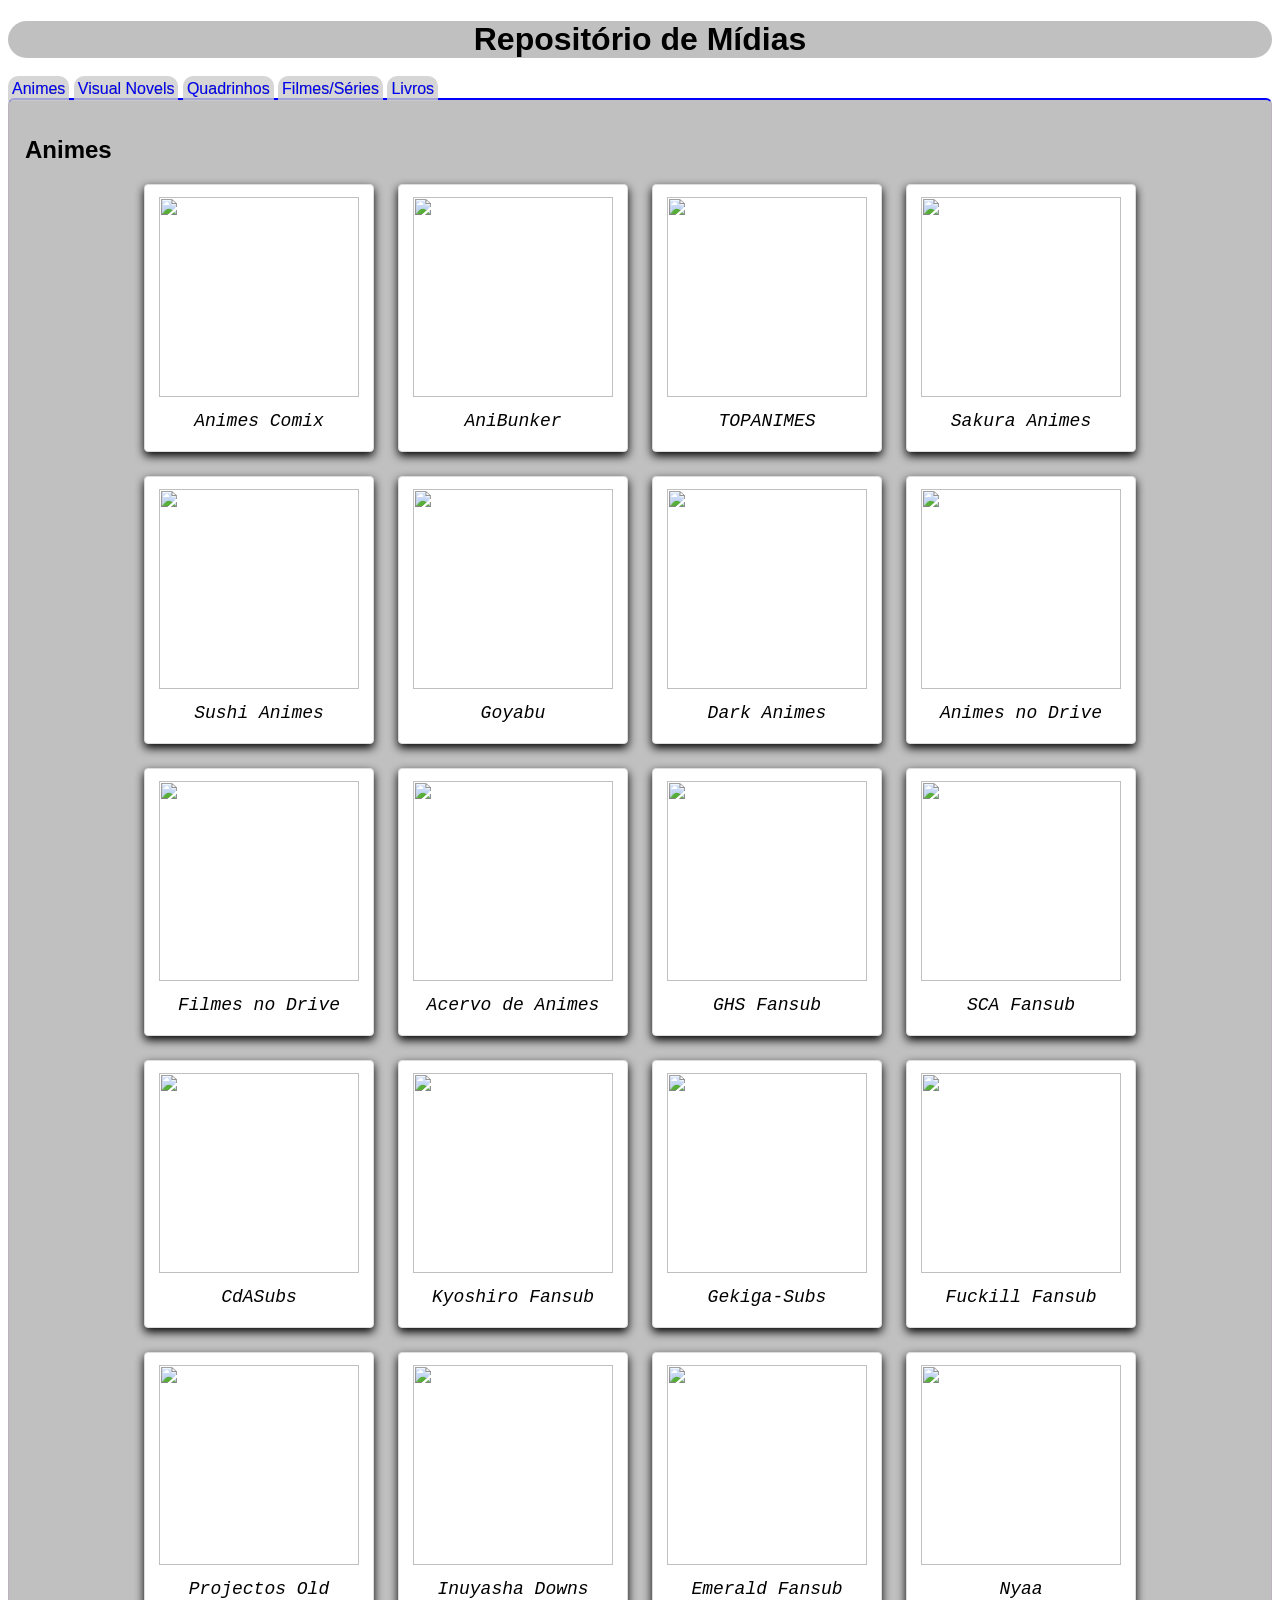
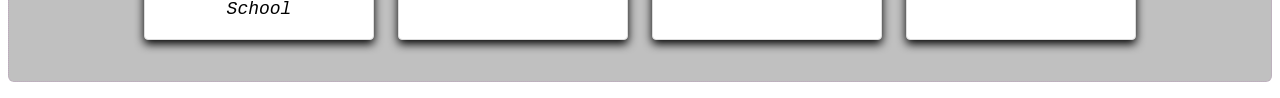
==== index.html @ 6e3ff59a "Add files via upload" ====
<!DOCTYPE html>
<html lang="pt-BR">
<head>
    <meta charset="UTF-8">
    <meta name="viewport" content="width=device-width, initial-scale=1.0">
    <title>Repositório de Mídias</title>
    <link rel="stylesheet" href="estilo.css">
</head>
<body>
    <header>
        <h1>Repositório de Mídias</h1>
    </header>
    <nav>
        <a href="index.html">Animes</a>
        <a href="vns.html">Visual Novels</a>
        <a href="quadrinhos.html">Quadrinhos</a>
        <a href="filmes_series.html">Filmes/Séries</a>
        <a href="livros.html">Livros</a>
    </nav>
    <main>
        <section class="bloco">
            <h2>
                Animes
            </h2>
            <div id="galeria">
                <div class="foto">
                    <a href="https://animescomix.tv/">
                        <img src="../Repositório de Mídias/img_anime/animes-comix.jpg">
                    </a>
                    <div class="legenda">
                        Animes Comix
                    </div>
                </div>
                <div class="foto">
                    <a href="https://anibunker.com/home">
                        <img src="../Repositório de Mídias/img_anime/anime-bunker.png">
                    </a>
                    <div class="legenda">
                        AniBunker
                    </div>
                </div>
                <div class="foto">
                    <a href="https://topanimes.net/">
                        <img src="../Repositório de Mídias/img_anime/topanimes.png" alt="">
                    </a>
                    <div class="legenda">
                        TOPANIMES
                    </div>
                </div>
                <div class="foto">
                    <a href="https://mail.sakuraanimes.com/animes?fansubs[]=239">
                        <img src="../Repositório de Mídias/img_anime/sakura-animes.png">
                    </a>
                    <div class="legenda">
                        Sakura Animes
                    </div>
                </div>
                <div class="foto">
                    <a href="https://sushianimes.com.br/">
                        <img src="../Repositório de Mídias/img_anime/sushi-animes.png">
                    </a>
                    <div class="legenda">
                        Sushi Animes
                    </div>
                </div>
                <div class="foto">
                    <a href="https://goyabu.io/inicio-2">
                        <img src="../Repositório de Mídias/img_anime/goyabu.png" alt="">
                    </a>
                    <div class="legenda">
                        Goyabu
                    </div>
                </div>
                <div class="foto">
                    <a href="https://darkmahou.io/">
                        <img src="../Repositório de Mídias/img_anime/dark-animes.jpg">
                    </a>
                    <div class="legenda">
                        Dark Animes
                    </div>
                </div>
                <div class="foto">
                    <a href="https://drive.google.com/drive/folders/12o796-kSQh-wsht8rXki_aKYgQ6krOAR">
                        <img src="../Repositório de Mídias/img_anime/animes-no-drive.jpg">
                    </a>
                    <div class="legenda">
                        Animes no Drive
                    </div>
                </div>
                <div class="galeria">
                    <div class="foto">
                        <a href="https://drive.google.com/drive/folders/1FFXhAeXOoplCnLzF9EezfgV9k4IBDqQS">
                            <img src="../Repositório de Mídias/img_anime/filmes-no-drive.png">
                        </a>
                        <div class="legenda">
                            Filmes no Drive
                        </div>
                    </div>
                </div>
                <div class="galeria">
                    <div class="foto">
                        <a href="https://t.me/acervodeanimes">
                            <img src="../Repositório de Mídias/img_anime/acervo-de-animes.jpg">
                        </a>
                        <div class="legenda">
                            Acervo de Animes
                        </div>
                    </div>
                </div>
                <div class="foto">
                    <a href="https://ghsfansub.top/">
                        <img src="../Repositório de Mídias/img_anime/ghs.jpg">
                    </a>
                    <div class="legenda">
                        GHS Fansub
                    </div>
                </div>
                <div class="foto">
                    <a href="https://scafansub.blogspot.com/">
                        <img src="../Repositório de Mídias/img_anime/sca.jpg">
                    </a>
                    <div class="legenda">
                        SCA Fansub
                    </div>
                </div>
                <div class="foto">
                    <a href="https://cdasubs.tumblr.com/">
                        <img src="../Repositório de Mídias/img_anime/yockson.jpg">
                    </a>
                    <div class="legenda">
                        CdASubs
                    </div>
                </div>
                <div class="foto">
                    <a href="https://www.kyoshirosub.com/">
                        <img src="../Repositório de Mídias/img_anime/kyoshiro.png">
                    </a>
                    <div class="legenda">
                        Kyoshiro Fansub
                    </div>
                </div>
                <div class="foto">
                    <a href="https://gekigabr.blogspot.com/2022/03/faq.html">
                        <img src="../Repositório de Mídias/img_anime/gekiga.jpg">
                    </a>
                    <div class="legenda">
                        Gekiga-Subs
                    </div>
                </div>
                <div class="foto">
                    <a href="https://fuckill.fansubs.com.br/">
                        <img src="../Repositório de Mídias/img_anime/fuckill.jpg">
                    </a>
                    <div class="legenda">
                        Fuckill Fansub
                    </div>
                </div>
                <div class="foto">
                    <a href="https://www.projectosoldschool.com/">
                        <img src="../Repositório de Mídias/img_anime/old-school.png">
                    </a>
                    <div class="legenda">
                        Projectos Old School
                    </div> 
                </div>
                <div class="foto">
                    <a href="https://www.inuyashadowns.com.br/">
                        <img src="../Repositório de Mídias/img_anime/inuyasha.jpg">
                    </a>
                    <div class="legenda">
                        Inuyasha Downs
                    </div>
                </div>
                <div class="foto">
                    <a href="https://efs-subs.blogspot.com/">
                        <img src="../Repositório de Mídias/img_anime/emerald.png">
                    </a>
                    <div class="legenda">
                        Emerald Fansub
                    </div>
                </div>
                <div class="foto">
                    <a href="https://nyaa.si/">
                        <img src="../Repositório de Mídias/img_anime/nyaa.png">
                    </a>
                    <div class="legenda">
                        Nyaa
                    </div>
                </div>
            </div>
        </section>
    </main>
</body>
</html>
---- estilo.css ----
*{
    box-sizing: border-box;
}
body{
    font-family: Arial, Helvetica, sans-serif;
}
header{
    background-color: #c0c0c0;
    color: black;
    text-align: center;
    border-radius: 50px;
}
nav a{
    color: blue;
    text-decoration:none;
    padding: 4px;
    border-top-left-radius: 10px;
    border-top-right-radius: 10px;
    background-color: #cccc;
    border-bottom-color:black;
    -webkit-text-stroke: 0.1px black;
}
nav a:hover{
    color:white;
}
.bloco{
    background-color:#c0c0c0;
    border: 1px dotted #a3a3;   
    border-radius: 6px;
    padding: 16px;
    margin-bottom: 16px;
    border-top: 2px solid blue;
}
#galeria{
    display: flex;
    flex-wrap: wrap;
    gap: 24px;
    justify-content: center;
    margin-bottom: 25px;
}
.foto{
    background: #ffffff;
    padding: 12px 12px 20px 12px;
    border: 1px solid #dddddd;
    box-shadow: 0 4px 10px #000000;
    width: 230px;
    text-align: center;
    border-radius: 4px;
    
}
.foto:hover{
    transform: scale(1.25);
}
img{
    height: 200px;
    width: 200px;
}
.legenda{
    margin-top: 10px;
    font-family: 'Courier New', Courier, monospace;
    font-size: 18px;
    font-style: oblique;
}
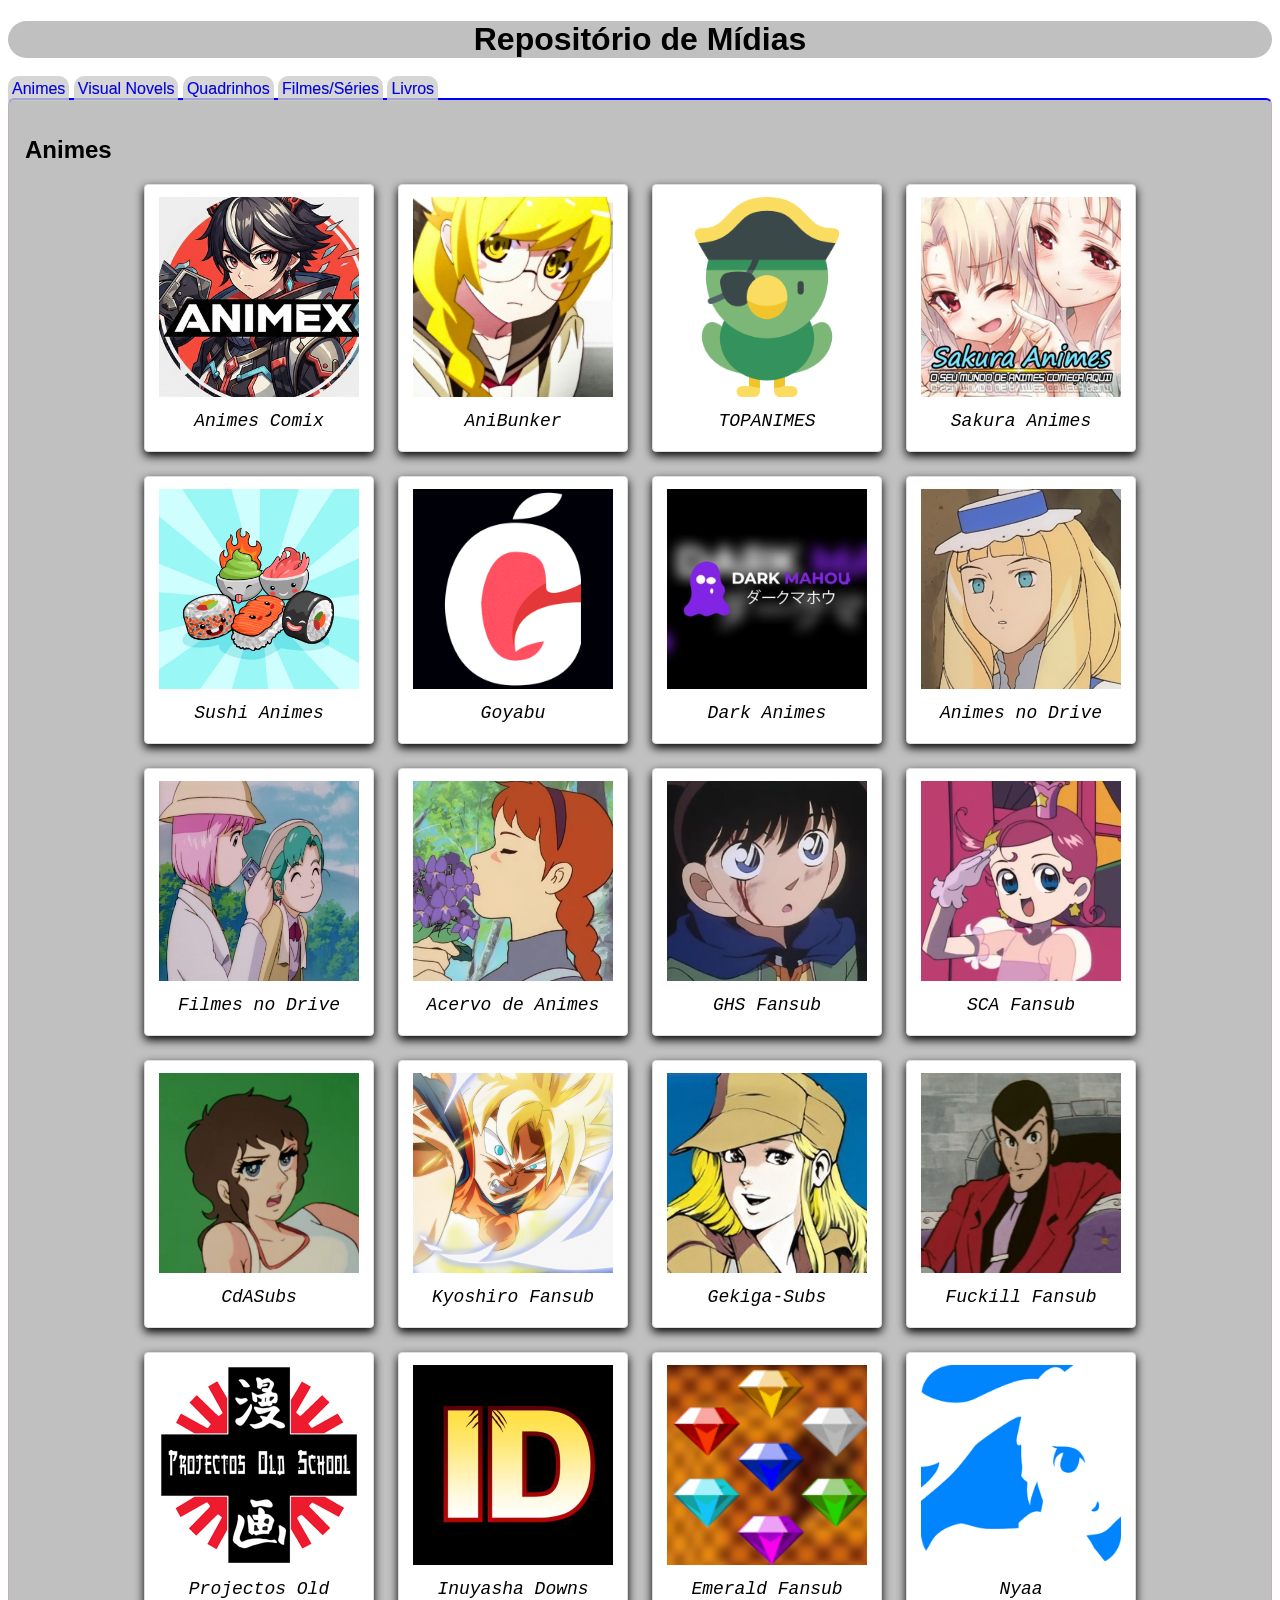
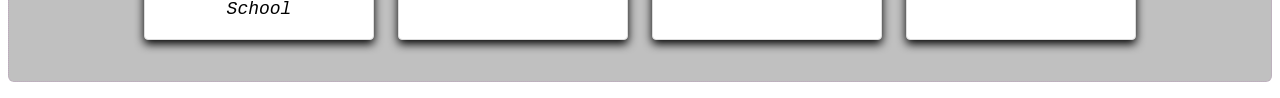
==== commit 23b1c432: "Add files via upload" ====
--- a/index.html
+++ b/index.html
@@ -25,7 +25,7 @@
             <div id="galeria">
                 <div class="foto">
                     <a href="https://animescomix.tv/">
-                        <img src="../Repositório de Mídias/img_anime/animes-comix.jpg">
+                        <img src="animes-comix.jpg">
                     </a>
                     <div class="legenda">
                         Animes Comix
@@ -33,7 +33,7 @@
                 </div>
                 <div class="foto">
                     <a href="https://anibunker.com/home">
-                        <img src="../Repositório de Mídias/img_anime/anime-bunker.png">
+                        <img src="anime-bunker.jpg">
                     </a>
                     <div class="legenda">
                         AniBunker
@@ -41,15 +41,15 @@
                 </div>
                 <div class="foto">
                     <a href="https://topanimes.net/">
-                        <img src="../Repositório de Mídias/img_anime/topanimes.png" alt="">
+                        <img src="topanimes.jpg">
                     </a>
                     <div class="legenda">
                         TOPANIMES
                     </div>
                 </div>
                 <div class="foto">
-                    <a href="https://mail.sakuraanimes.com/animes?fansubs[]=239">
-                        <img src="../Repositório de Mídias/img_anime/sakura-animes.png">
+                    <a href="https://mail.sakuraanimes.com/animes?fansubs=239">
+                        <img src="sakura-animes.jpg">
                     </a>
                     <div class="legenda">
                         Sakura Animes
@@ -57,7 +57,7 @@
                 </div>
                 <div class="foto">
                     <a href="https://sushianimes.com.br/">
-                        <img src="../Repositório de Mídias/img_anime/sushi-animes.png">
+                        <img src="sushi-animes.jpg">
                     </a>
                     <div class="legenda">
                         Sushi Animes
@@ -65,7 +65,7 @@
                 </div>
                 <div class="foto">
                     <a href="https://goyabu.io/inicio-2">
-                        <img src="../Repositório de Mídias/img_anime/goyabu.png" alt="">
+                        <img src="goyabu.jpg">
                     </a>
                     <div class="legenda">
                         Goyabu
@@ -73,7 +73,7 @@
                 </div>
                 <div class="foto">
                     <a href="https://darkmahou.io/">
-                        <img src="../Repositório de Mídias/img_anime/dark-animes.jpg">
+                        <img src="dark-animes.jpg">
                     </a>
                     <div class="legenda">
                         Dark Animes
@@ -81,7 +81,7 @@
                 </div>
                 <div class="foto">
                     <a href="https://drive.google.com/drive/folders/12o796-kSQh-wsht8rXki_aKYgQ6krOAR">
-                        <img src="../Repositório de Mídias/img_anime/animes-no-drive.jpg">
+                        <img src="animes-no-drive.jpg">
                     </a>
                     <div class="legenda">
                         Animes no Drive
@@ -90,7 +90,7 @@
                 <div class="galeria">
                     <div class="foto">
                         <a href="https://drive.google.com/drive/folders/1FFXhAeXOoplCnLzF9EezfgV9k4IBDqQS">
-                            <img src="../Repositório de Mídias/img_anime/filmes-no-drive.png">
+                            <img src="filmes-no-drive.jpg">
                         </a>
                         <div class="legenda">
                             Filmes no Drive
@@ -100,7 +100,7 @@
                 <div class="galeria">
                     <div class="foto">
                         <a href="https://t.me/acervodeanimes">
-                            <img src="../Repositório de Mídias/img_anime/acervo-de-animes.jpg">
+                            <img src="acervo-de-animes.jpg">
                         </a>
                         <div class="legenda">
                             Acervo de Animes
@@ -109,7 +109,7 @@
                 </div>
                 <div class="foto">
                     <a href="https://ghsfansub.top/">
-                        <img src="../Repositório de Mídias/img_anime/ghs.jpg">
+                        <img src="ghs.jpg">
                     </a>
                     <div class="legenda">
                         GHS Fansub
@@ -117,7 +117,7 @@
                 </div>
                 <div class="foto">
                     <a href="https://scafansub.blogspot.com/">
-                        <img src="../Repositório de Mídias/img_anime/sca.jpg">
+                        <img src="sca.jpg">
                     </a>
                     <div class="legenda">
                         SCA Fansub
@@ -125,7 +125,7 @@
                 </div>
                 <div class="foto">
                     <a href="https://cdasubs.tumblr.com/">
-                        <img src="../Repositório de Mídias/img_anime/yockson.jpg">
+                        <img src="yockson.jpg">
                     </a>
                     <div class="legenda">
                         CdASubs
@@ -133,7 +133,7 @@
                 </div>
                 <div class="foto">
                     <a href="https://www.kyoshirosub.com/">
-                        <img src="../Repositório de Mídias/img_anime/kyoshiro.png">
+                        <img src="kyoshiro.jpg">
                     </a>
                     <div class="legenda">
                         Kyoshiro Fansub
@@ -141,7 +141,7 @@
                 </div>
                 <div class="foto">
                     <a href="https://gekigabr.blogspot.com/2022/03/faq.html">
-                        <img src="../Repositório de Mídias/img_anime/gekiga.jpg">
+                        <img src="gekiga.jpg">
                     </a>
                     <div class="legenda">
                         Gekiga-Subs
@@ -149,7 +149,7 @@
                 </div>
                 <div class="foto">
                     <a href="https://fuckill.fansubs.com.br/">
-                        <img src="../Repositório de Mídias/img_anime/fuckill.jpg">
+                        <img src="fuckill.jpg">
                     </a>
                     <div class="legenda">
                         Fuckill Fansub
@@ -157,7 +157,7 @@
                 </div>
                 <div class="foto">
                     <a href="https://www.projectosoldschool.com/">
-                        <img src="../Repositório de Mídias/img_anime/old-school.png">
+                        <img src="old-school.jpg">
                     </a>
                     <div class="legenda">
                         Projectos Old School
@@ -165,7 +165,7 @@
                 </div>
                 <div class="foto">
                     <a href="https://www.inuyashadowns.com.br/">
-                        <img src="../Repositório de Mídias/img_anime/inuyasha.jpg">
+                        <img src="inuyasha.jpg">
                     </a>
                     <div class="legenda">
                         Inuyasha Downs
@@ -173,7 +173,7 @@
                 </div>
                 <div class="foto">
                     <a href="https://efs-subs.blogspot.com/">
-                        <img src="../Repositório de Mídias/img_anime/emerald.png">
+                        <img src="emerald.jpg">
                     </a>
                     <div class="legenda">
                         Emerald Fansub
@@ -181,7 +181,7 @@
                 </div>
                 <div class="foto">
                     <a href="https://nyaa.si/">
-                        <img src="../Repositório de Mídias/img_anime/nyaa.png">
+                        <img src="nyaa.jpg">
                     </a>
                     <div class="legenda">
                         Nyaa
